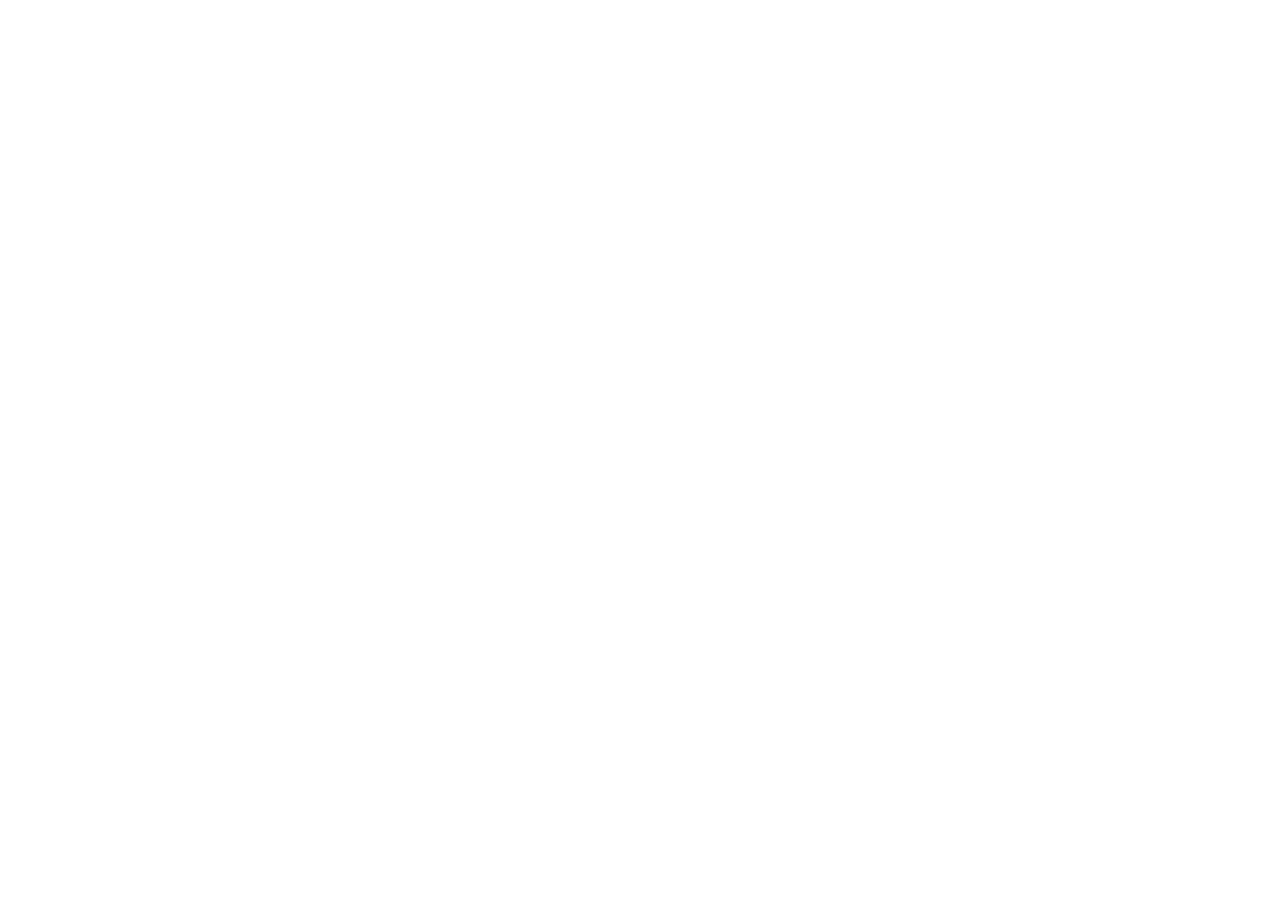
==== contact.html @ 5ec51aa3 "Created initial files" ====
<!DOCTYPE html>
<html lang="en">
  <head>
    <meta charset="UTF-8" />
    <meta http-equiv="X-UA-Compatible" content="IE=edge" />
    <meta name="viewport" content="width=device-width, initial-scale=1.0" />
    <title>Contact</title>
  </head>
  <body></body>
</html>
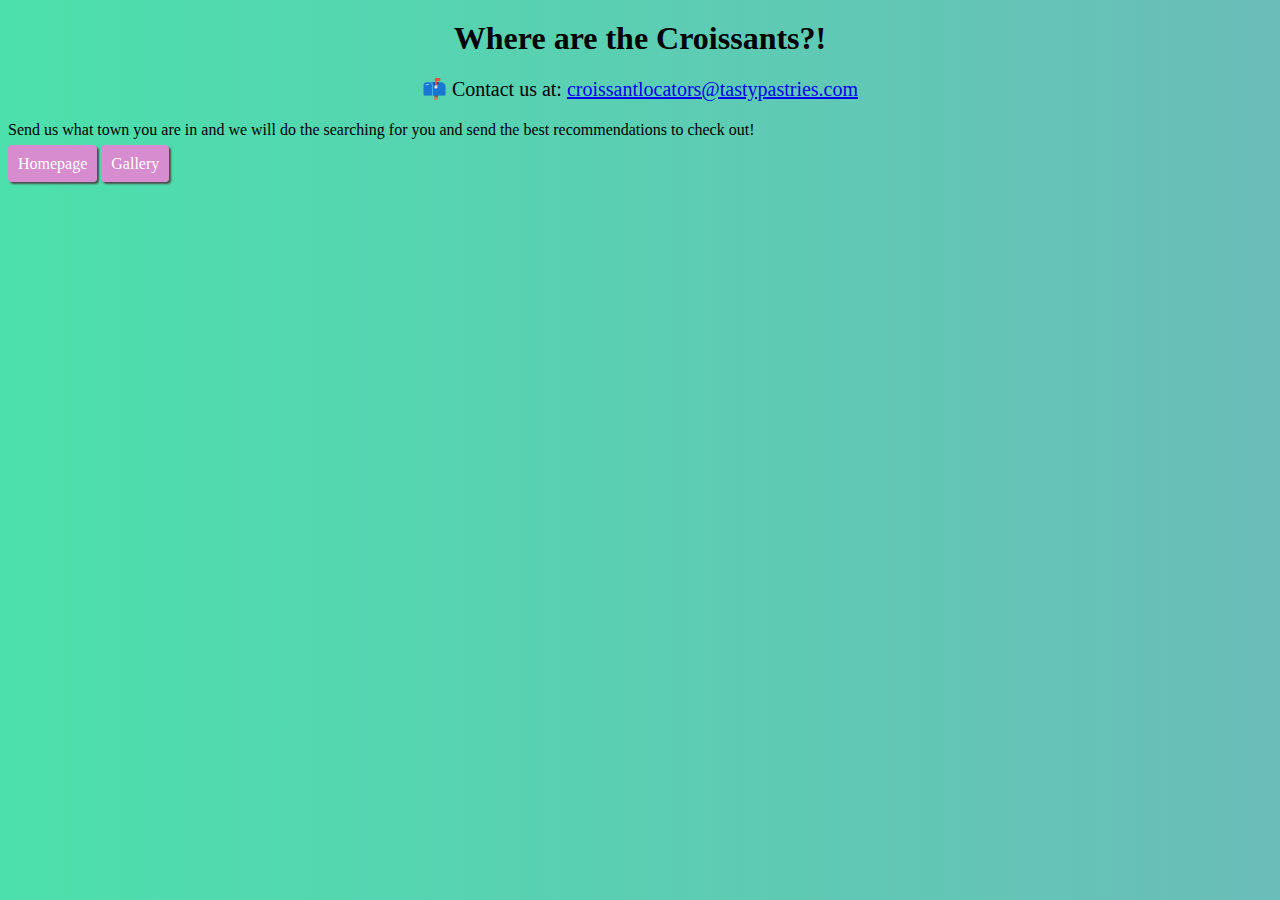
==== commit 7a3860af: "finished contact.html and css" ====
--- a/contact.html
+++ b/contact.html
@@ -4,7 +4,32 @@
     <meta charset="UTF-8" />
     <meta http-equiv="X-UA-Compatible" content="IE=edge" />
     <meta name="viewport" content="width=device-width, initial-scale=1.0" />
+    <link
+      href="https://cdn.jsdelivr.net/npm/bootstrap@5.2.3/dist/css/bootstrap.min.css"
+      rel="stylesheet"
+      integrity="sha384-rbsA2VBKQhggwzxH7pPCaAqO46MgnOM80zW1RWuH61DGLwZJEdK2Kadq2F9CUG65"
+      crossorigin="anonymous"
+    />
+    <link rel="stylesheet" href="/css/style.css" />
     <title>Contact</title>
   </head>
-  <body></body>
+  <body>
+    <div class="container">
+      <h1>Where are the Croissants?!</h1>
+      <div class="contact">
+        📫 Contact us at:
+        <a href="mailto:croissantlocators@tastypastries.com">
+          croissantlocators@tastypastries.com
+        </a>
+      </div>
+      <p class="text-center">
+        Send us what town you are in and we will do the searching for you and
+        send the best recommendations to check out!
+      </p>
+      <div class="text-center">
+        <a class="me-2 navigation" href="/index.html">Homepage</a>
+        <a class="navigation" href="/photo.html">Gallery</a>
+      </div>
+    </div>
+  </body>
 </html>
--- a/css/style.css
+++ b/css/style.css
@@ -0,0 +1,31 @@
+h1 {
+  text-align: center;
+  margin: 20px;
+}
+body {
+  background: linear-gradient(90deg, #4ce0ac, #c652e0);
+  background-size: 400% 400%;
+}
+
+.navigation {
+  padding: 10px;
+  background: rgb(214, 140, 206);
+  border-radius: 4px;
+  color: white;
+  text-decoration: none;
+  box-shadow: 2px 2px 2px rgb(76, 76, 76);
+}
+.navigation:hover {
+  cursor: pointer;
+  text-decoration: underline;
+  color: white;
+}
+img {
+  display: block;
+  margin: 0 auto;
+}
+.contact {
+  font-size: 20px;
+  text-align: center;
+  margin: 20px;
+}
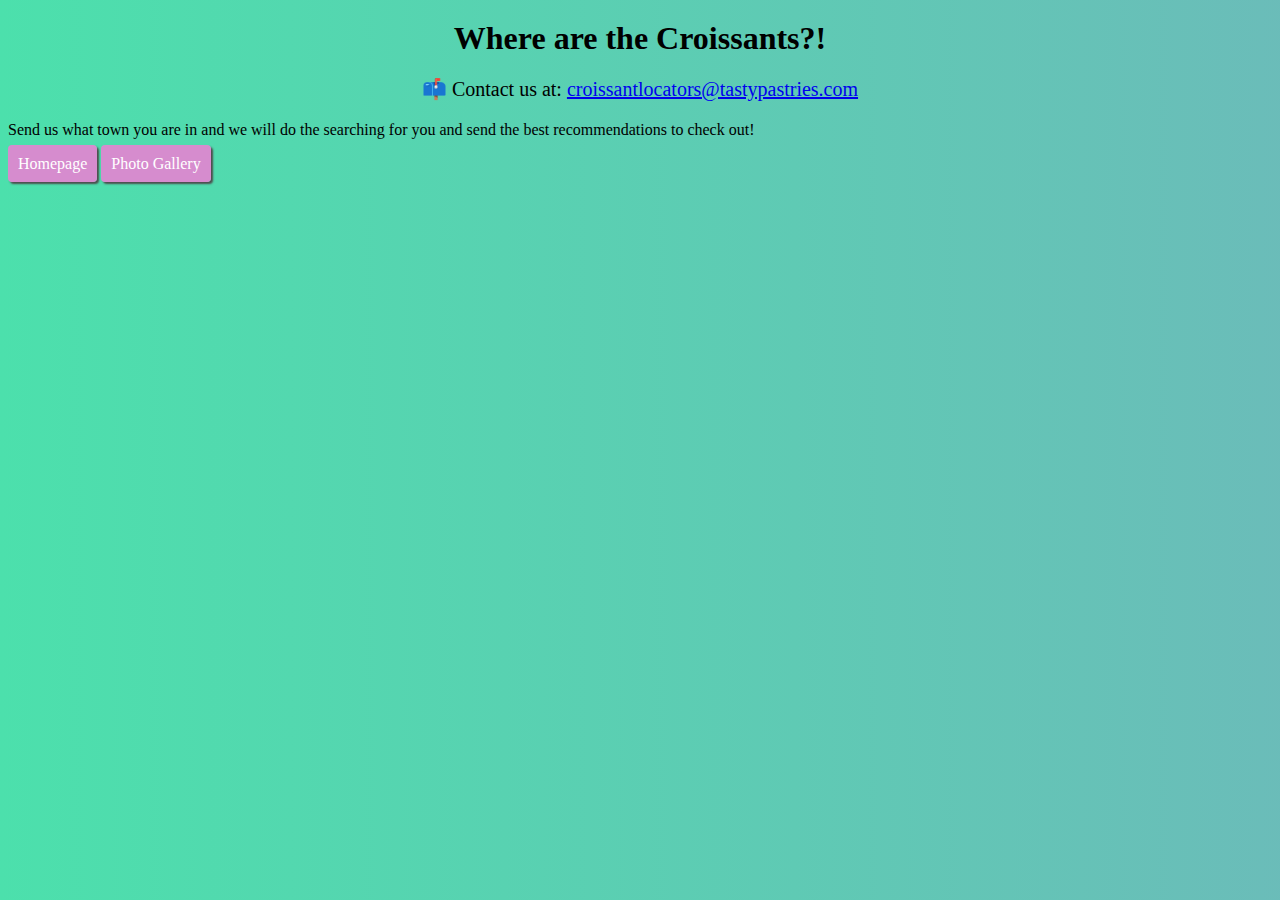
==== commit 48350166: "changed link to "photo gallery"" ====
--- a/contact.html
+++ b/contact.html
@@ -28,7 +28,7 @@
       </p>
       <div class="text-center">
         <a class="me-2 navigation" href="/index.html">Homepage</a>
-        <a class="navigation" href="/photo.html">Gallery</a>
+        <a class="navigation" href="/photo.html">Photo Gallery</a>
       </div>
     </div>
   </body>
